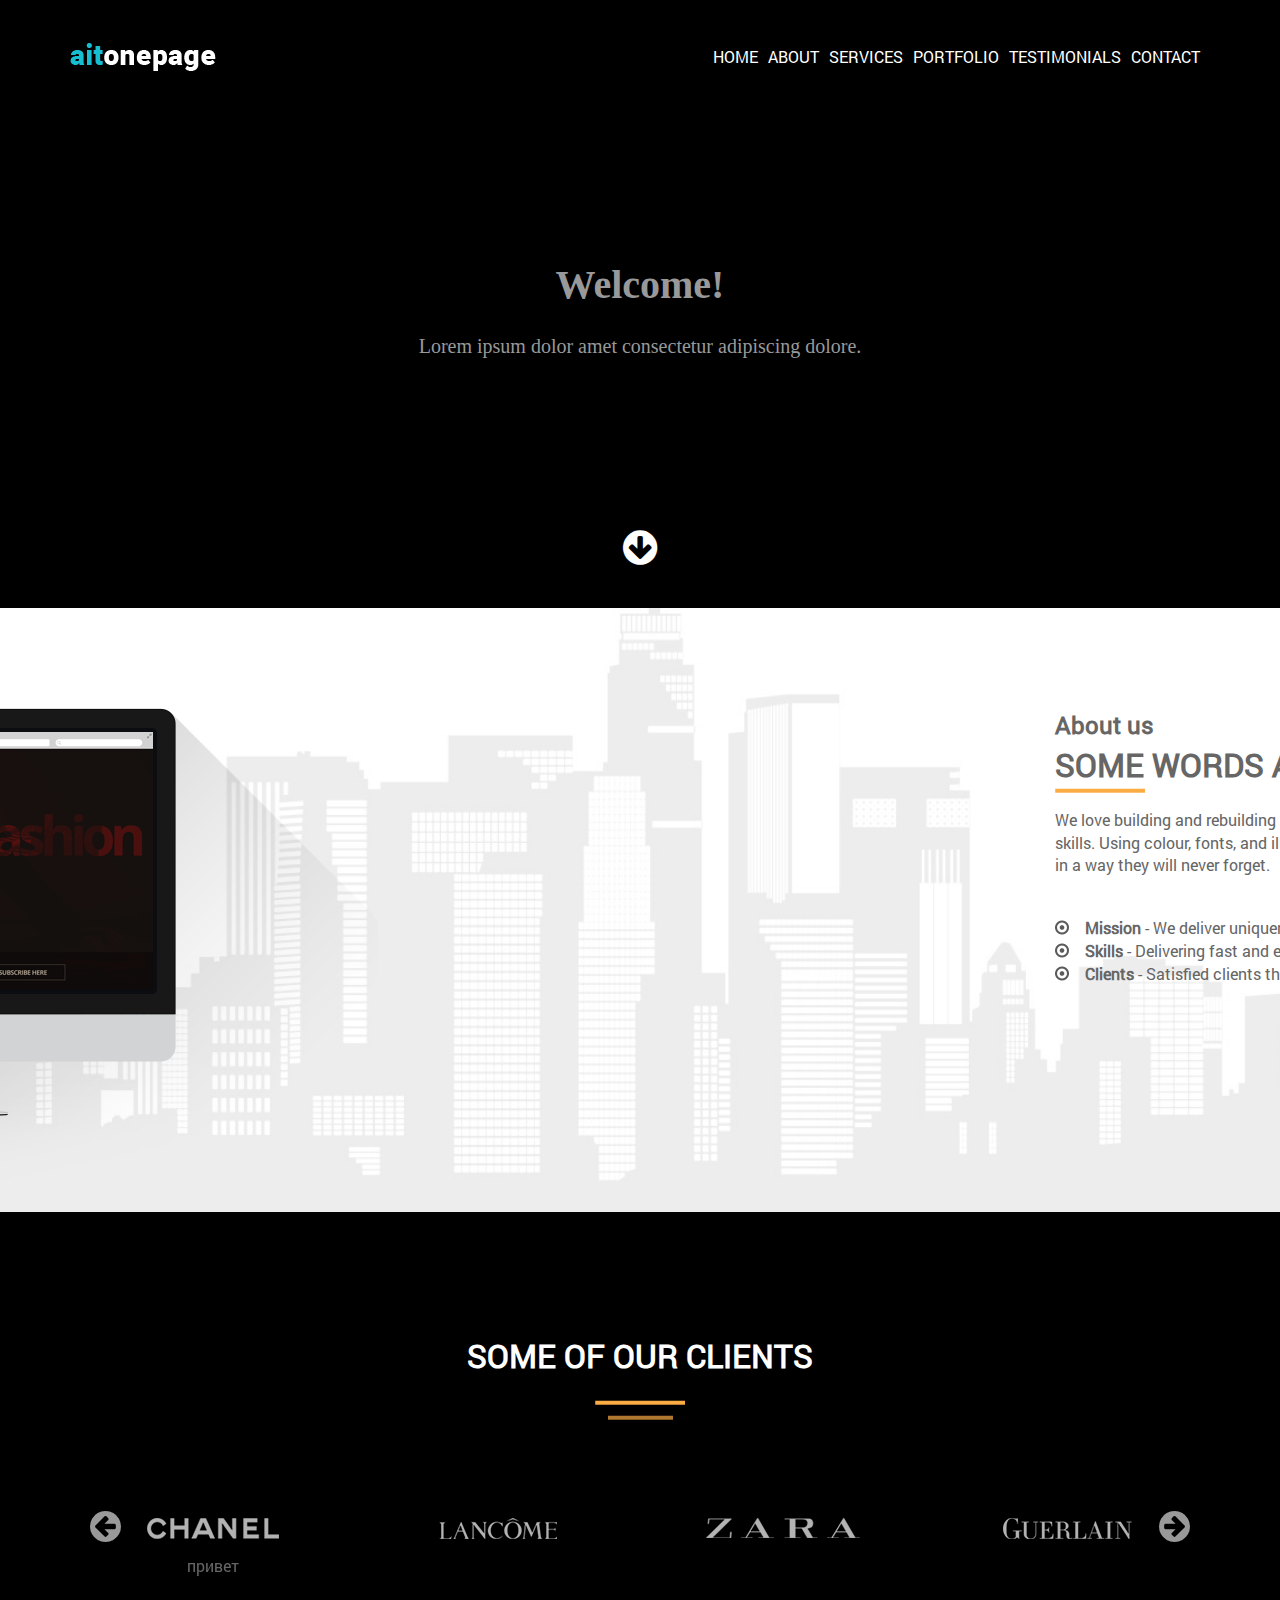
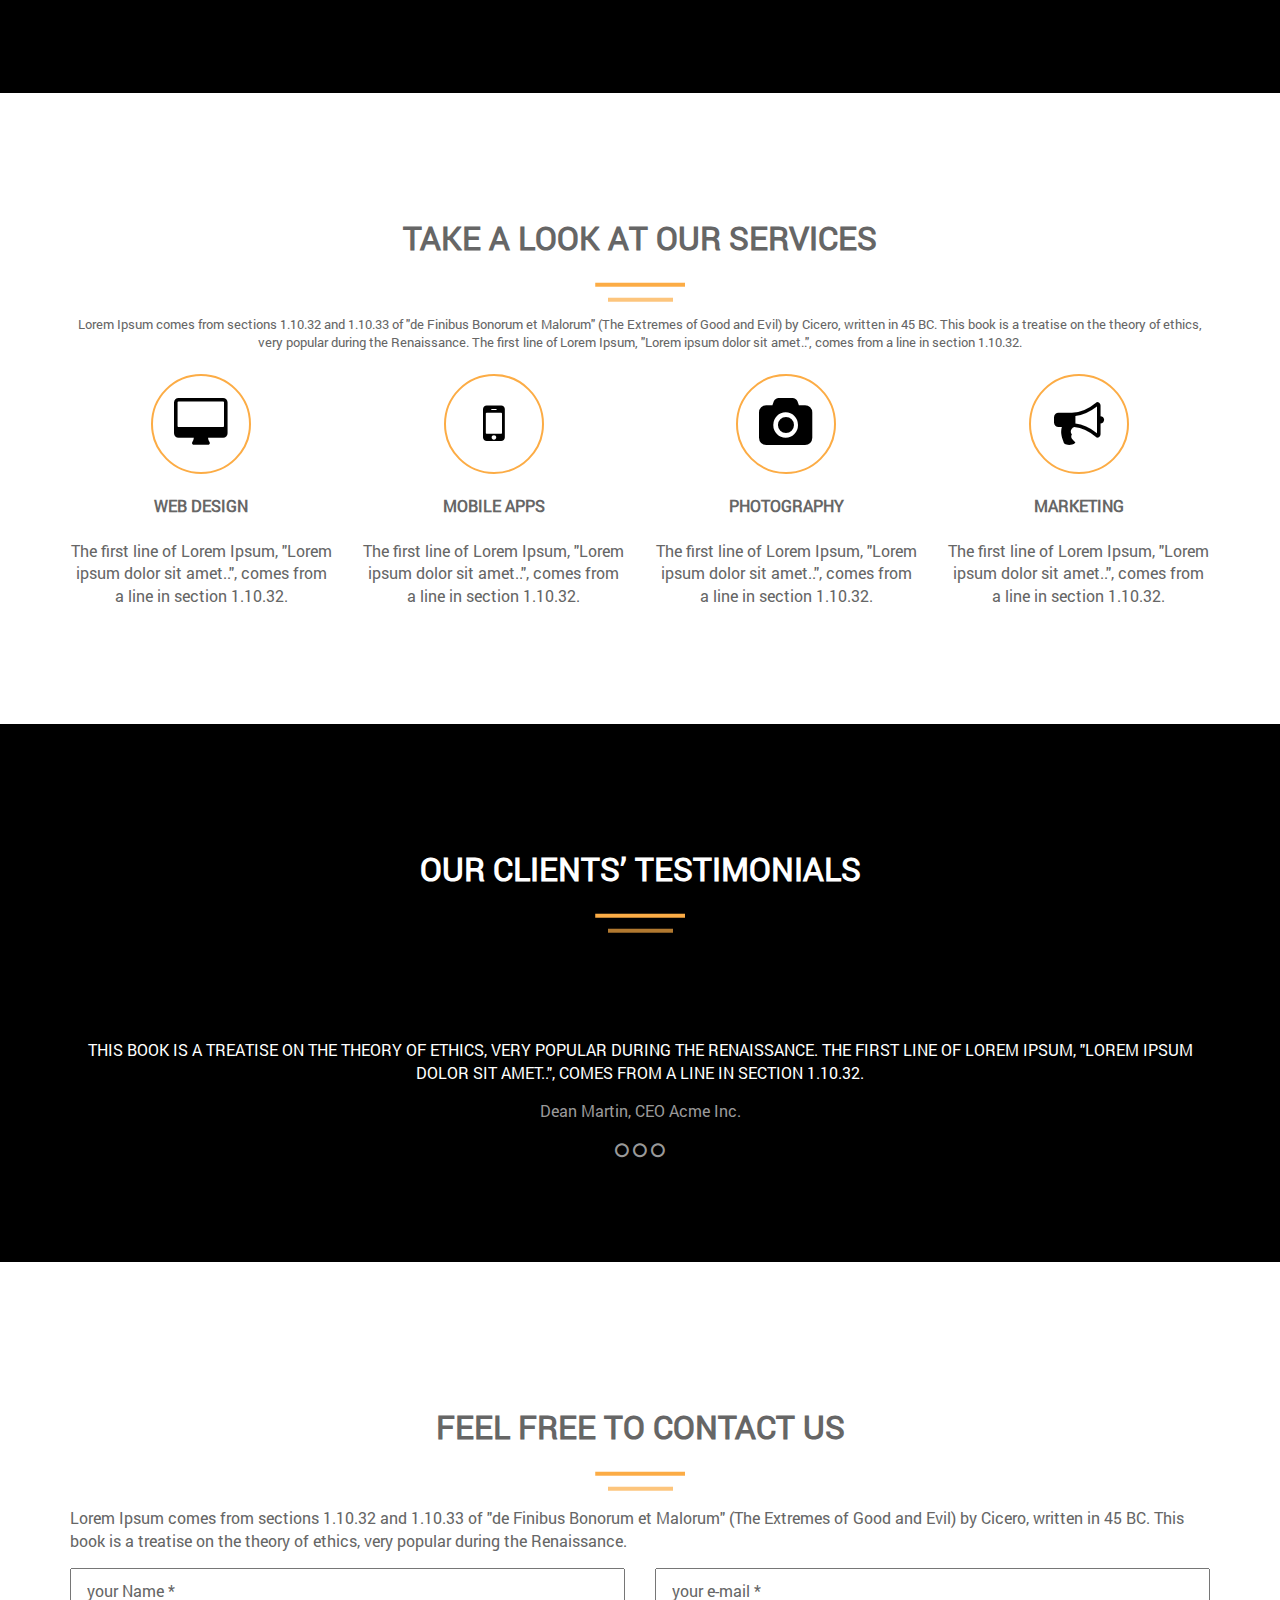
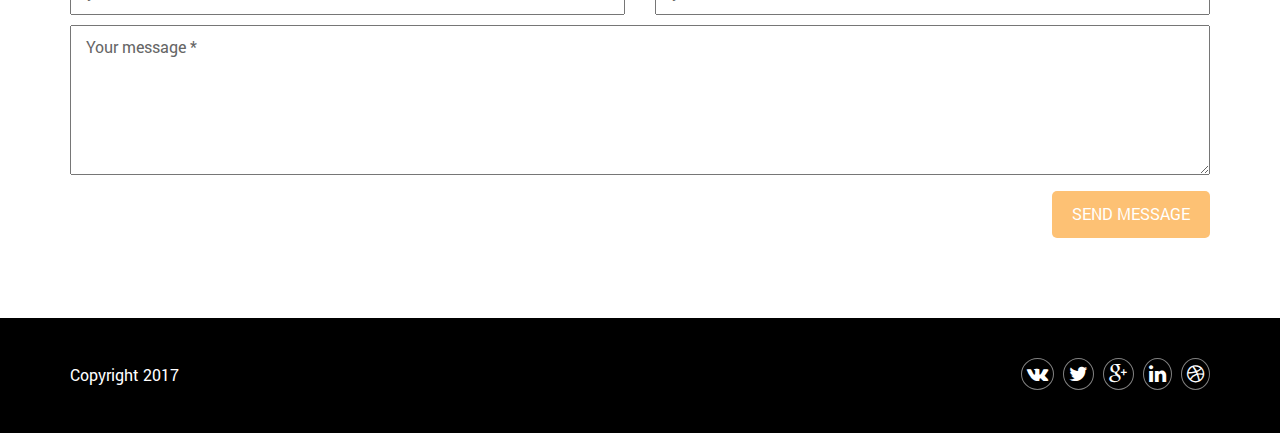
==== Spirit8/index.html @ 54542571 "v 2.0" ====
<!DOCTYPE html>
<!--[if lt IE 7]><html lang="ru" class="lt-ie9 lt-ie8 lt-ie7"><![endif]-->
<!--[if IE 7]><html lang="ru" class="lt-ie9 lt-ie8"><![endif]-->
<!--[if IE 8]><html lang="ru" class="lt-ie9"><![endif]-->
<!--[if gt IE 8]><!-->
<html lang="ru">
<!--<![endif]-->
<head>
	<meta charset="utf-8" />
	<title>Landing page</title>
	<meta name="description" content="" />
	<meta http-equiv="X-UA-Compatible" content="IE=edge" />
	<meta name="viewport" content="width=device-width, initial-scale=1.0" />
	<link rel="shortcut icon" href="favicon.png" />
	<link rel="stylesheet" href="libs/bootstrap/bootstrap-grid-3.3.1.min.css" />
	<link rel="stylesheet" href="libs/font-awesome-4.2.0/css/font-awesome.min.css" />
	<link rel="stylesheet" href="libs/fancybox/jquery.fancybox.css" />
	<link rel="stylesheet" href="libs/owl-carousel/owl.carousel.css" />
	<link rel="stylesheet" href="libs/countdown/jquery.countdown.css" />
	<link rel="stylesheet" href="css/fonts.css" />
	<link rel="stylesheet" href="css/main.css" />
	<link rel="stylesheet" href="css/media.css" />
	<link rel="stylesheet" href="css/plugins.css">
    <link rel="stylesheet" href="css/main_style.css">
    <link rel="stylesheet" href="css/responsive.css" type="text/css">
    <link rel="stylesheet" href="style.css">
</head>
<body>
	<header>
		<div class="container">
			<div class="header-top clearfix">
				<div class="logo">
					<a class="navbar-brand" href="#"><img src="img/logo.png"></a>
				</div>
				<button class="main_mnu_button hidden-md hidden-lg hidden-sm"><i class="fa fa-bars" aria-hidden="true"></i></button>
				<div class="main_mnu">
					<ul>
						<li><a href="#">home</a></li>
						<li><a href="#">about</a></li>
						<li><a href="#">services</a></li>
						<li><a href="#">portfolio</a></li>
						<li><a href="#">testimonials</a></li>
						<li><a href="#">contact</a></li>
					</ul>
				</div>
			</div>
			<h1>Welcome!</h1>
			<h3>Lorem ipsum dolor amet consectetur adipiscing dolore.</h3>
			<i class="fa fa-arrow-circle-down scrollto" href="#careplus-jumbotron" aria-hidden="true"></i>
		</div>
	</header>
	<section id="careplus-jumbotron" class="careplus-jumbotron-area fix animatedParent animateOnce" style="background-image: url(img/jumbotron/jumbotron-bg.jpg);">
		<div class="container">
			<div class="row about">
				<div class="col-lg-6">
				<div class="jumbotron-content animated slower fadeInLeft">
					<img src="images/apple.png" alt="">
					</div>
				</div>
				<div class="col-lg-5">
					<div class="jumbotron-iphone animated slower fadeInRight">
						<div class="about-text">
							<h2>About us</h2>
							<h1>SOME WORDS ABOUT US</h1>
							<div class="line-b"></div>
							<p>We love building and rebuilding brands through our  specific skills. Using colour, fonts, and illustration, we brand companies in a way they will never forget.</p>
							<ul class="about-list">
								<a href="#" class="icons"></a><li><b>Mission</b> - We deliver uniqueness and quality</li>
								<a href="#" class="icons"></a><li><b>Skills</b> - Delivering fast and excellent results</li>
								<a href="#" class="icons"></a><li><b>Clients</b> - Satisfied clients thanks to our experience</li>
							</ul>
						</div>
					</div>
				</div>
			</div>
		</div>
	</section>
	<section id="clients">
		<div class="container">
			<div class="col-md-12">
				<div class="row">
					<h1>SOME OF OUR CLIENTS</h1>
					<div class="line-b"></div>
					<div class="line-m"></div>
					<div class="slaider_container">						
						<div class="next_button"><i class="fa fa-arrow-circle-right" aria-hidden="true"></i></div>
						<div class="prev_button"><i class="fa fa-arrow-circle-left" aria-hidden="true"></i></div>
						<div class="carousel">
							<div class="slider_item">
							<img src="images/chanel.png" alt="">
							<p>привет</p>
							</div>
							<div class="slider_item"><img src="images/lancome.png" alt=""></div>
							<div class="slider_item"><img src="images/zara.png" alt=""></div>
							<div class="slider_item"><img src="images/guerlan.png" alt=""></div>
							<div class="slider_item"><img src="images/lancome.png" alt=""></div>
							<div class="slider_item"><img src="images/lacoste.png" alt=""></div>
						</div>
					</div>
				</div>
			</div>
		</div>
	</section>
	<section id="services" class="animatedParent animateOnce">
		<div class="container">
			<div class="row">
				<div class="col-md-12 animated slower fadeIn">
					<h1>take a look at our services</h1>
					<div class="line-b"></div>
					<div class="line-m"></div>
					<small><p>Lorem Ipsum comes from sections 1.10.32 and 1.10.33 of "de Finibus Bonorum et Malorum" (The Extremes of Good and Evil) by Cicero, written in 45 BC. This book is a treatise on the theory of ethics, very popular during the Renaissance. The first line of Lorem Ipsum, "Lorem ipsum dolor sit amet..", comes from a line in section 1.10.32.</p></small>
				</div>
				<div class="col-md-3 col-sm-6 animated slower fadeIn delay-250">
					<i class="fa fa-desktop"></i>
					<h4>Web design</h4>
					<p>The first line of Lorem Ipsum, "Lorem ipsum dolor sit amet..", comes from a line in section 1.10.32.</p>
				</div>
				<div class="col-md-3 col-sm-6 animated slower fadeIn delay-500">
					<i class="fa fa-mobile"></i>
					<h4>Mobile apps</h4>
					<p>The first line of Lorem Ipsum, "Lorem ipsum dolor sit amet..", comes from a line in section 1.10.32.</p>
				</div>
				<div class="col-md-3 col-sm-6 animated slower fadeIn delay-750">
					<i class="fa fa-camera"></i>
					<h4>Photography</h4>
					<p>The first line of Lorem Ipsum, "Lorem ipsum dolor sit amet..", comes from a line in section 1.10.32.</p>
				</div>
				<div class="col-md-3 col-sm-6 animated slower fadeIn delay-1000">
					<i class="fa fa-bullhorn"></i>
					<h4>Marketing</h4>
					<p>The first line of Lorem Ipsum, "Lorem ipsum dolor sit amet..", comes from a line in section 1.10.32.</p>
				</div>
			</div>
		</div>
	</section>
	<section id="testimonials">
		<div class="container">
			<div class="row">
				<div class="col-md-12">
					<h1>Our clients’ testimonials</h1>
					<div class="line-b"></div>
					<div class="line-m"></div>
					<p class="upper">This book is a treatise on the theory of ethics, very popular during the Renaissance. The first line of Lorem Ipsum, "Lorem ipsum dolor sit amet..", comes from a line in section 1.10.32.</p>
					<p>Dean Martin, CEO Acme Inc.</p>
					<i class="fa fa-circle-o" aria-hidden="true"></i>
					<i class="fa fa-circle-o" aria-hidden="true"></i>
					<i class="fa fa-circle-o" aria-hidden="true"></i>
				</div>
			</div>
		</div>
	</section>
	<section id="contacts" class="animatedParent animateOnce">
		<div class="container">
			<div class="row">
				<div class="col-md-12  animated slower fadeInUpShort delay-250">
					<h1>feel free to contact us</h1>
					<div class="line-b"></div>
					<div class="line-m"></div>
					<p>Lorem Ipsum comes from sections 1.10.32 and 1.10.33 of "de Finibus Bonorum et Malorum" (The Extremes of Good and Evil) by Cicero, written in 45 BC. This book is a treatise on the theory of ethics, very popular during the Renaissance. </p>
					<form action="" id="message">
						<div class="row">
						<div class="col-sm-6"><input type="text" placeholder="your Name *" ></div>
						<div class="col-sm-6"><input type="text" placeholder="your e-mail *" class="e-mail"></div>
						</div>
						<textarea name="" id="" placeholder="Your message *"></textarea>
						<div class="send col-sm-offset-6"><input type="submit" value="Send Message" class="btn"/></div>
					</form>

				</div>
			</div>
		</div>
	</section>
	<footer>
		<div class="container">
			<div class="copyright">
				<p>Copyright 2017</p>
			</div>
			<div class="social">
				<a href=""><i class="fa fa-vk" aria-hidden="true"></i></a>
				<a href=""><i class="fa fa-twitter" aria-hidden="true"></i></a>
				<a href=""><i class="fa fa-google-plus" aria-hidden="true"></i></a>
				<a href=""><i class="fa fa-linkedin" aria-hidden="true"></i></a>
				<a href=""><i class="fa fa-dribbble" aria-hidden="true"></i></a>
			</div>		
		</div>		
	</footer>
	<!--[if lt IE 9]>
	<script src="libs/html5shiv/es5-shim.min.js"></script>
	<script src="libs/html5shiv/html5shiv.min.js"></script>
	<script src="libs/html5shiv/html5shiv-printshiv.min.js"></script>
	<script src="libs/respond/respond.min.js"></script>
	<![endif]-->
	<script src="libs/jquery/jquery-1.11.1.min.js"></script>
	<script src="libs/jquery-mousewheel/jquery.mousewheel.min.js"></script>
	<script src="libs/fancybox/jquery.fancybox.pack.js"></script>
	<script src="libs/waypoints/waypoints-1.6.2.min.js"></script>
	<script src="libs/scrollto/jquery.scrollTo.min.js"></script>
	<script src="libs/owl-carousel/owl.carousel.min.js"></script>
	<script src="libs/countdown/jquery.plugin.js"></script>
	<script src="libs/countdown/jquery.countdown.min.js"></script>
	<script src="libs/countdown/jquery.countdown-ru.js"></script>
	<script src="libs/landing-nav/navigation.js"></script>
	<script src="js/common.js"></script>
    <script src="js/plugins.js"></script>
</body>
</html>
---- Spirit8/css/fonts.css ----
/* font-family: "RobotoRegular"; */
@font-face {
	font-family: "RobotoRegular";
	src: url("../fonts/RobotoRegular/RobotoRegular.eot");
	src: url("../fonts/RobotoRegular/RobotoRegular.eot?#iefix")format("embedded-opentype"),
	url("../fonts/RobotoRegular/RobotoRegular.woff") format("woff"),
	url("../fonts/RobotoRegular/RobotoRegular.ttf") format("truetype");
	font-style: normal;
	font-weight: normal;
}
/* font-family: "RobotoLight"; */
@font-face {
	font-family: "RobotoLight";
	src: url("../fonts/RobotoLight/RobotoLight.eot");
	src: url("../fonts/RobotoLight/RobotoLight.eot?#iefix")format("embedded-opentype"),
	url("../fonts/RobotoLight/RobotoLight.woff") format("woff"),
	url("../fonts/RobotoLight/RobotoLight.ttf") format("truetype");
	font-style: normal;
	font-weight: normal;
}
/* font-family: "RobotoMedium"; */
@font-face {
	font-family: "RobotoMedium";
	src: url("../fonts/RobotoMedium/RobotoMedium.eot");
	src: url("../fonts/RobotoMedium/RobotoMedium.eot?#iefix")format("embedded-opentype"),
	url("../fonts/RobotoMedium/RobotoMedium.woff") format("woff"),
	url("../fonts/RobotoMedium/RobotoMedium.ttf") format("truetype");
	font-style: normal;
	font-weight: normal;
}
/* font-family: "RobotoBold"; */
@font-face {
	font-family: "RobotoBold";
	src: url("../fonts/RobotoBold/RobotoBold.eot");
	src: url("../fonts/RobotoBold/RobotoBold.eot?#iefix")format("embedded-opentype"),
	url("../fonts/RobotoBold/RobotoBold.woff") format("woff"),
	url("../fonts/RobotoBold/RobotoBold.ttf") format("truetype");
	font-style: normal;
	font-weight: normal;
}
---- Spirit8/css/main.css ----
*::-webkit-input-placeholder {
	color: #666;
	opacity: 1;
}
*:-moz-placeholder {
	color: #666;
	opacity: 1;
}
*::-moz-placeholder {
	color: #666;
	opacity: 1;
}
*:-ms-input-placeholder {
	color: #666;
	opacity: 1;
}

body input:focus:required:invalid,
body textarea:focus:required:invalid {
	
}
body input:required:valid,
body textarea:required:valid {
	
}
body {
	font-family: "RobotoRegular", sans-serif;
	font-size: 16px;
	color: #666666;
}
.line-b {
	background: url(../images/line-b.png) no-repeat;
	max-width: 90px;
	height: 5px;
	margin: 10px auto 0;
}
.line-m {
	background: url(../images/line-m.png) no-repeat;
	max-width: 65px;
	height: 5px;
	margin: 10px auto 0;
}
.logo {
	float: left;
	margin-top: 43px;
}
#services h1, #services p{
	text-align: center;
}
.main_mnu {
	float: right;
}
.main_mnu ul li {
	float: left;
	list-style: none;
	margin-right: 10px;
	margin-top: 30px;
}
.main_mnu ul li a {
	text-transform: uppercase;
	color: #fff;
}
.main_mnu ul li a:hover {
	border-bottom: 2px solid #ff9933;
}
header {
	background: #000;
}
header h1,h3,i {
	text-align: center;
	color: #999999;
}
header h1 {
	margin-top: 190px;
	font: bold 40px "NautilusPompiliusRegular";
}
header h3 {
	font: normal 20px "NautilusPompiliusRegular";
}
header .fa-arrow-circle-down {
	margin: 170px auto 40px;
	display: table;
	font-size: 40px;
	color: #fff;
	cursor: pointer;
}
h1 span {
	color: #ff9933;
}
.main_mnu_button {
	float: right;
	background:  #f2f2f2;
	border:  none;
	background-color: transparent;
	font-size: 30px;
	margin-top: 33px;
}
/* About*/
.careplus-jumbotron-area {
  background-position: center center;
  background-size: cover;
  
}
.about {
	padding: 100px 0 0;
}
.about-text h2, .about-text h1{
	margin: 0;
	padding: 0;
}
.about-text ul {
	padding: 0;
	margin: 40px 0 0;
}
.about-text ul li {
	list-style: none;
	margin-left: 10px;
	padding-left: 20px;
}
a.icons  {
	background: url(../images/icons.png) no-repeat;
	width: 20px;
	height: 20px;
	display: block;
	position: absolute;
	margin-top:3px;

}
#careplus-jumbotron .line-b {
	margin: 0;
}
/*services*/
#clients, #testimonials {
	background: #000;
	text-align: center;
	padding: 100px 0;
}
#clients h1 {
	color: #fff;
}
.carousel {
	
}
.slaider_container {
	position: relative;
	padding-top: 80px;
}
.next_button, .prev_button {
	color:#fff;
	font-size: 36px;
	position: absolute;
	z-index: 10;
	cursor: pointer;
	border-radius: 50%;
}
.next_button {
	right: 20px;
}
.prev_button {
	left: 20px;
}
.slider_item {
	padding:  15px 10px 0;
}
#services {
	text-align: center;
	padding: 100px 0;
}
#services h1, #services h4, #contacts h1 {
	text-transform: uppercase;
}
#services i {
	font-size: 50px;
	border: 2px solid #FCAC45;
	border-radius: 50%;
	width: 100px;
	height: 100px;
	display: flex;
	align-items: center;
	justify-content: center;
	margin: 10px auto 0;
	color: #000;
}
#services i:hover {
	background: #FCAC45;
	transition: all 0.5s;
	color:#fff;
}
/*Testimonials*/
#testimonials h1 {
	color: #fff;
	text-transform: uppercase;
}
#testimonials p.upper {
	padding-top: 90px;
	text-transform: uppercase;
	color: #fff;
}
#testimonials p {
	color: #999;
}
#contacts h1 {
	text-align: center;
}
#contacts {
	padding: 100px 0;
}
#message input[type="text"],
#message textarea {
	width: 100%;
	padding: 10px 15px;
}

#message textarea {
	margin-top: 10px;
	min-height: 150px;
}
.send {
	text-align: right;
}
.btn {
	margin-top: 10px;
	padding: 12px 20px;
	border-radius: 5px;
	text-transform: uppercase;
	border: none;
	color: #fff;
	background: #fdc174;
}
.btn:hover {
	background: #e6a046;
	transition: all .5s;
}
footer {
	padding: 30px 0;
	background: #000;
	color: #fff;
}
footer .copyright {
	float: left;
}
footer .social {
	float: right;
	margin-top: 10px;
}
footer .fa {
	font-size: 20px;
	margin-left: 5px;
	border-radius: 50%;
	border: 1px solid gray;
	padding: 5px;
    color: #fff;
    cursor: pointer;
}
footer .fa:hover {
	background: #fdc174;
	transition: all .5s;
}
---- Spirit8/css/media.css ----
/*==========  Desktop First Method  ==========*/

/* Large Devices, Wide Screens */
@media only screen and (max-width : 1200px) {
	.about {
		padding: 50px 0;
	}
}

/* Medium Devices, Desktops */
@media only screen and (max-width : 992px) {
	#about {
		padding: 0 0 50px;
	}
	.about img {
		max-width: 100%;
		height: auto;
	}
}

/* Small Devices, Tablets */
@media only screen and (max-width : 768px) {
.main_mnu {
		display: none;
		width: 100%;
	}
	.main_mnu ul {
		padding: 0;
	}
	.main_mnu ul li {
		float: none;
		width: 100%;
		transition: all .5s;
	}
	.main_mnu ul li a:hover {
		color:orange;
		transition: all .5s;
	}
	
	header h1, header .fa-arrow-circle-down  {
		margin-top: 50px;
	}
	input[type="text"] {
		margin-top: 10px;
	}
}

/* Extra Small Devices, Phones */
@media only screen and (max-width : 480px) {
	footer .social, footer .copyright {
		float: none;
	}
	footer  {
		text-align: center;
	}
}

/* Custom, iPhone Retina */
@media only screen and (max-width : 320px) {
	
}


/*==========  Mobile First Method  ==========*/

/* Custom, iPhone Retina */
@media only screen and (min-width : 320px) {

}

/* Extra Small Devices, Phones */
@media only screen and (min-width : 480px) {

}

/* Small Devices, Tablets */
@media only screen and (min-width : 768px) {
	.main_mnu {
		display: block !important;
	}
}

/* Medium Devices, Desktops */
@media only screen and (min-width : 992px) {

}

 /* Large Devices, Wide Screens */
@media only screen and (min-width : 1200px) {

}
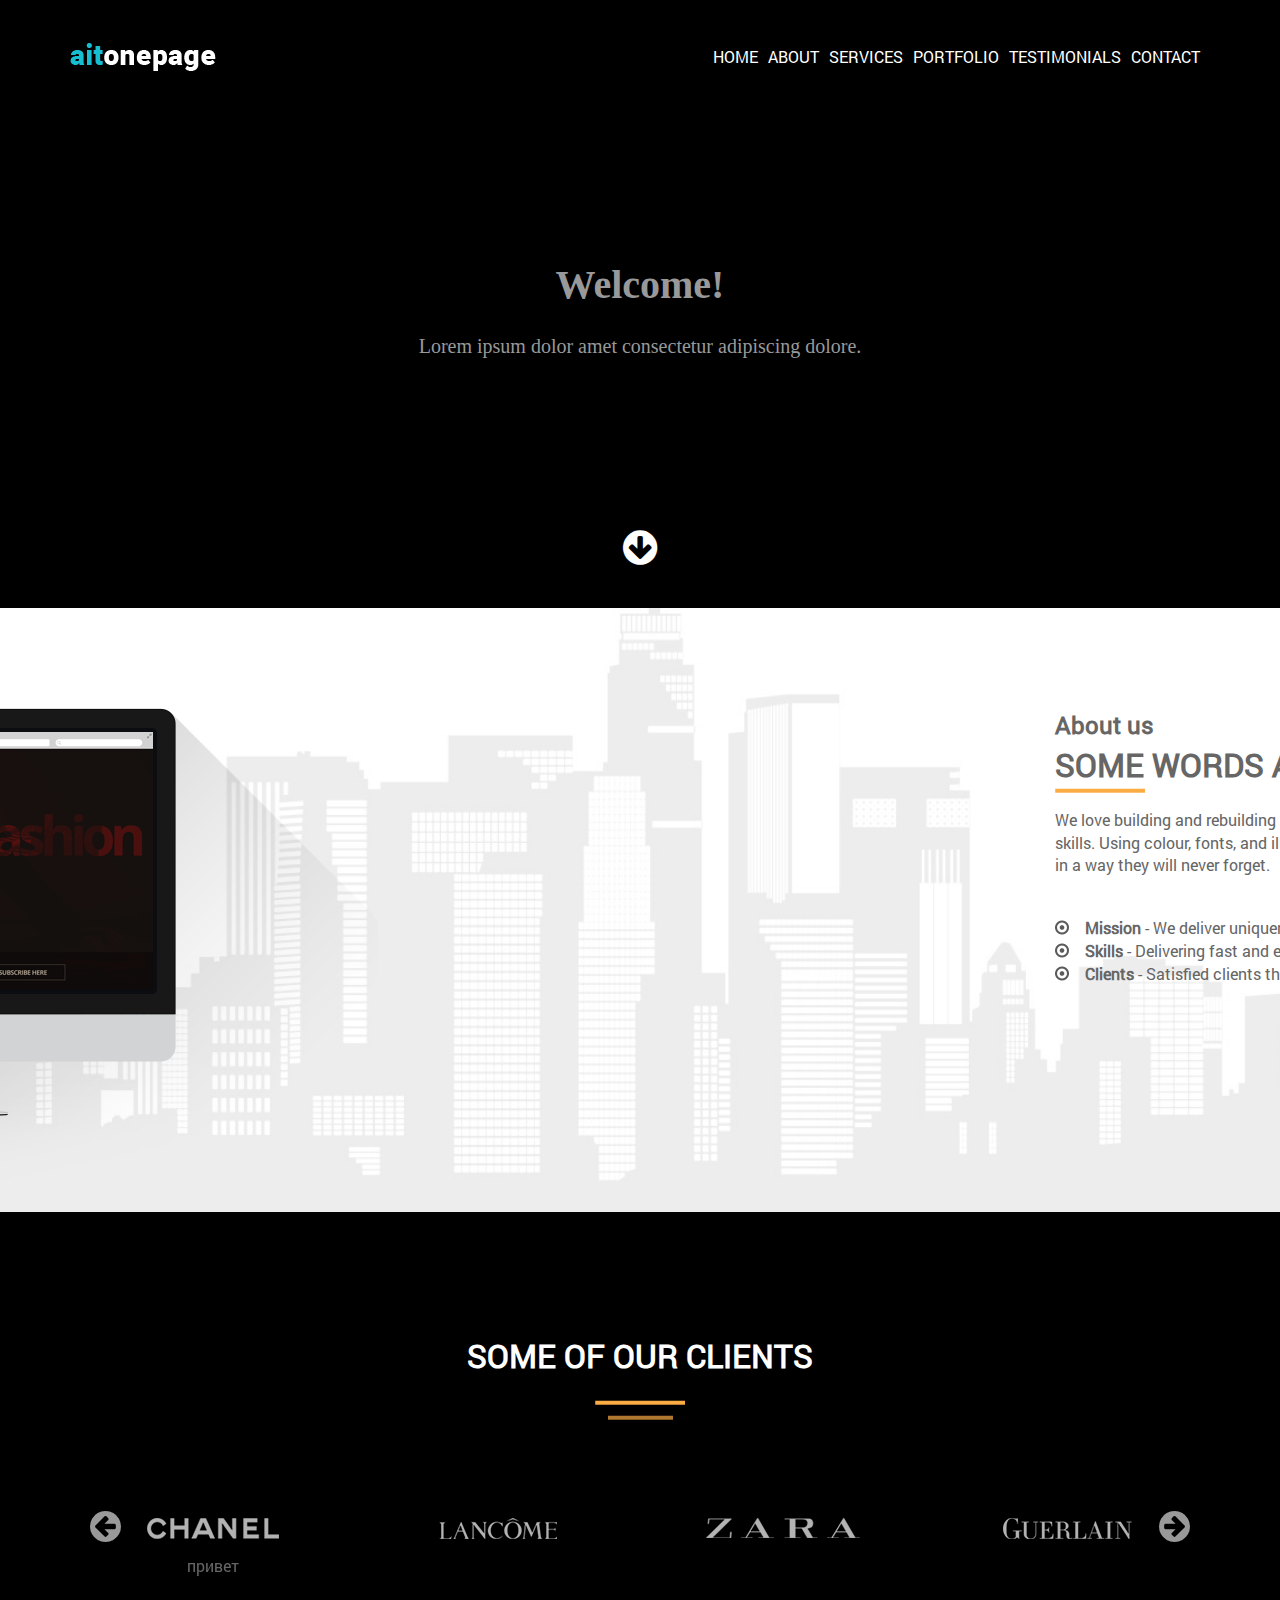
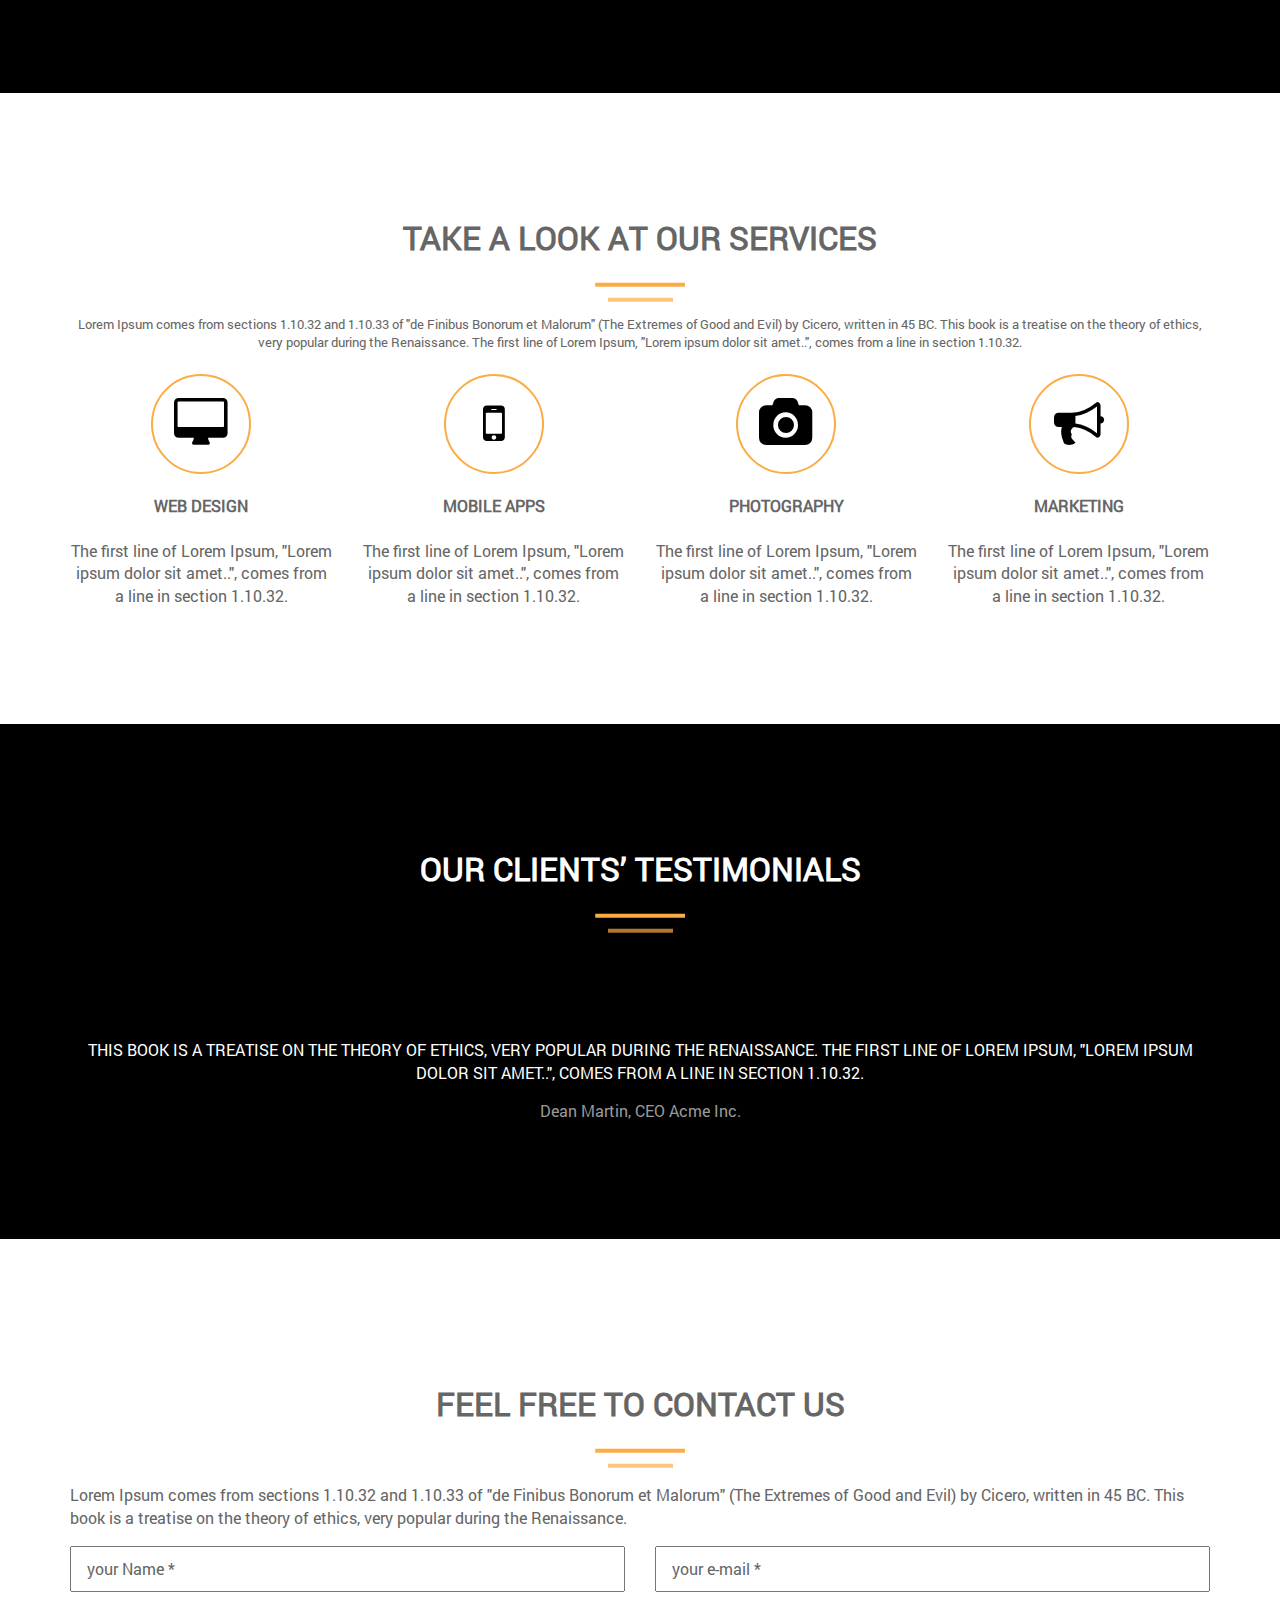
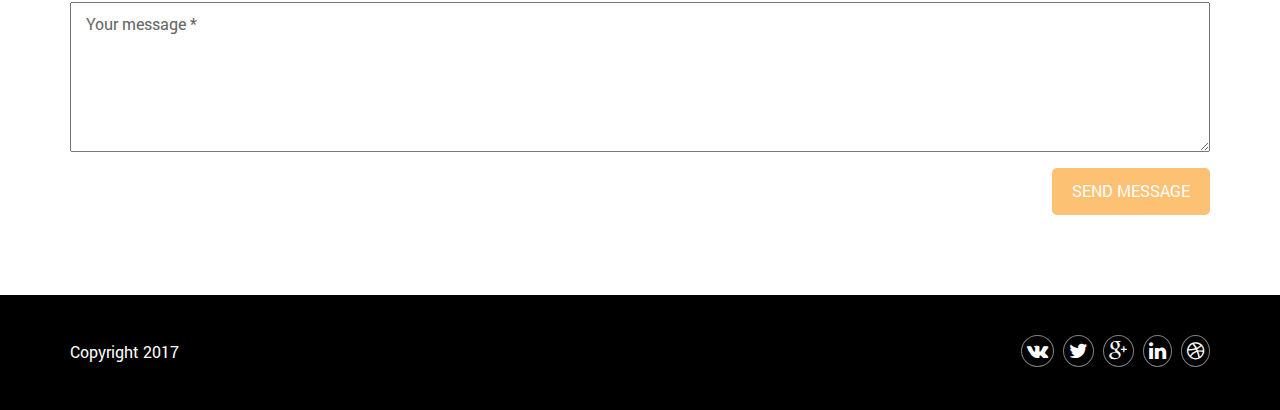
==== commit 1ded436b: "v 2.1" ====
--- a/Spirit8/index.html
+++ b/Spirit8/index.html
@@ -141,10 +141,7 @@
 					<div class="line-b"></div>
 					<div class="line-m"></div>
 					<p class="upper">This book is a treatise on the theory of ethics, very popular during the Renaissance. The first line of Lorem Ipsum, "Lorem ipsum dolor sit amet..", comes from a line in section 1.10.32.</p>
-					<p>Dean Martin, CEO Acme Inc.</p>
-					<i class="fa fa-circle-o" aria-hidden="true"></i>
-					<i class="fa fa-circle-o" aria-hidden="true"></i>
-					<i class="fa fa-circle-o" aria-hidden="true"></i>
+					<p>Dean Martin, CEO Acme Inc.</p>		
 				</div>
 			</div>
 		</div>
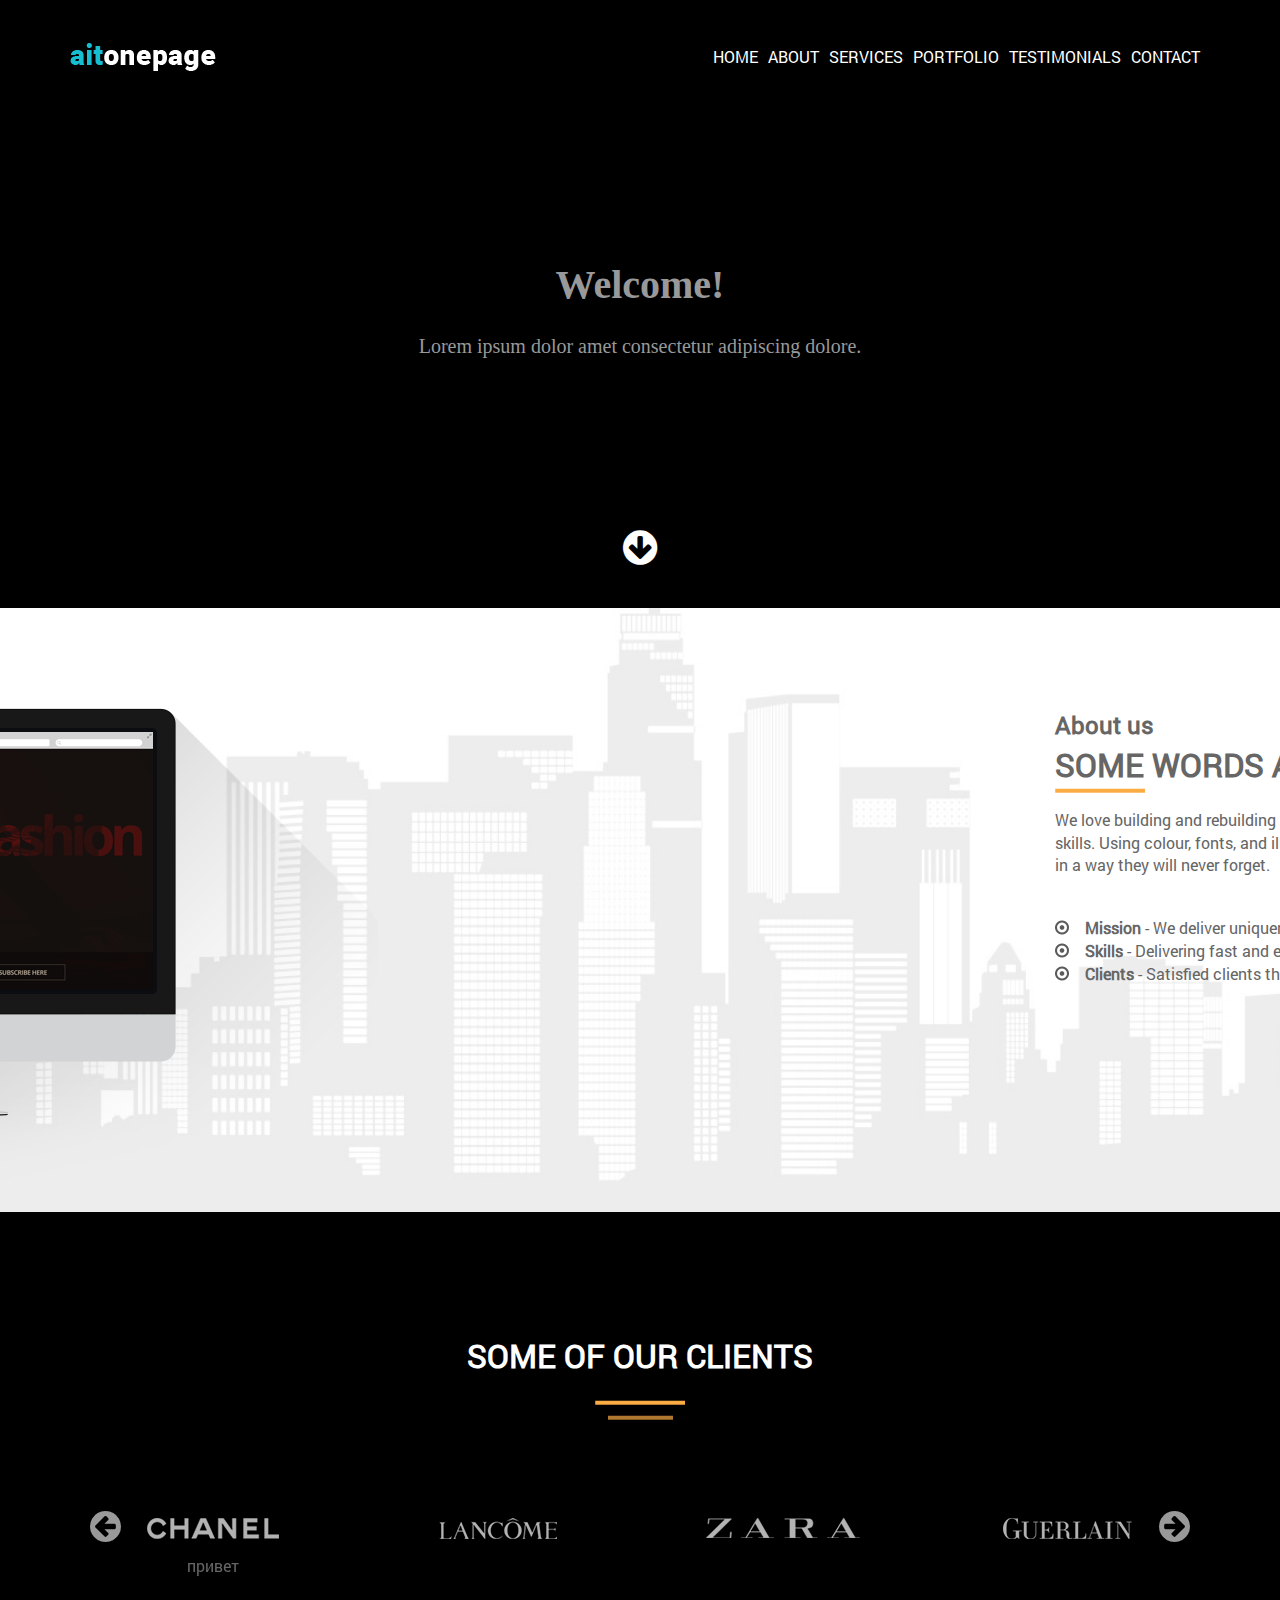
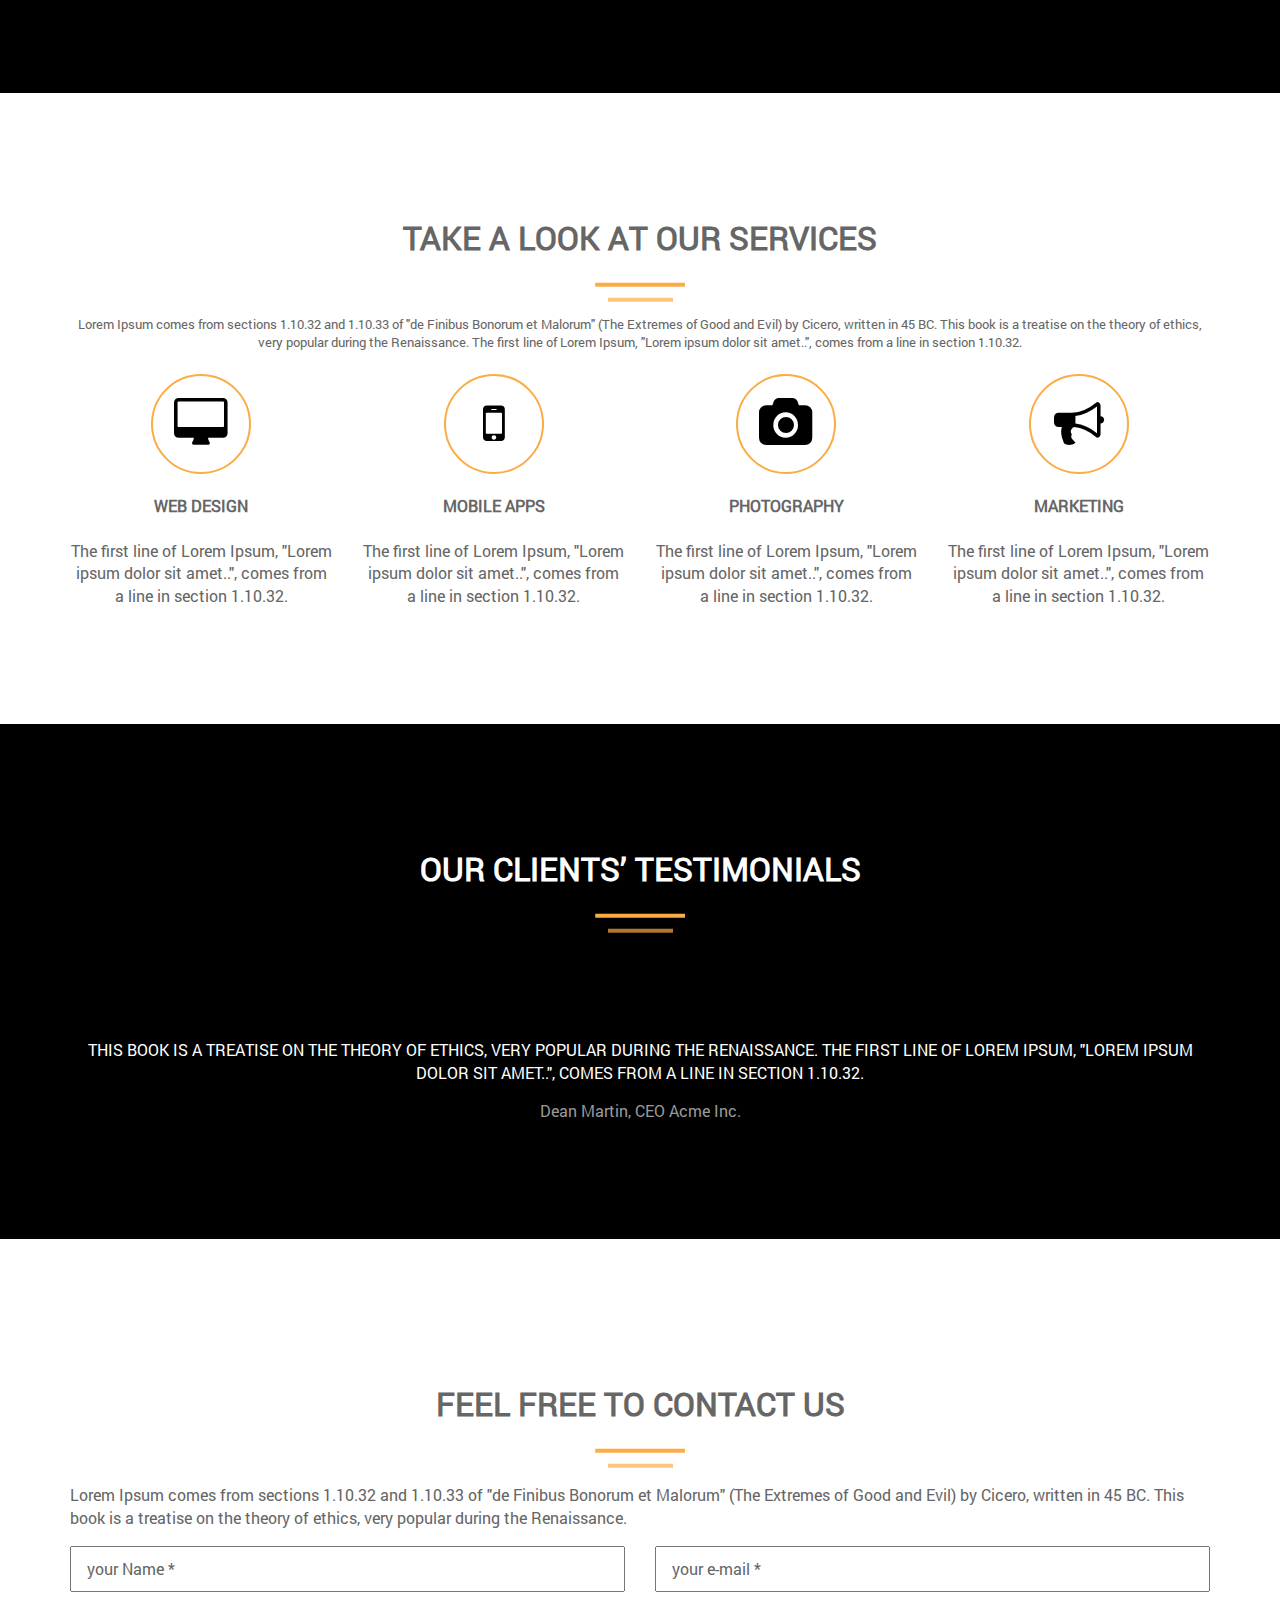
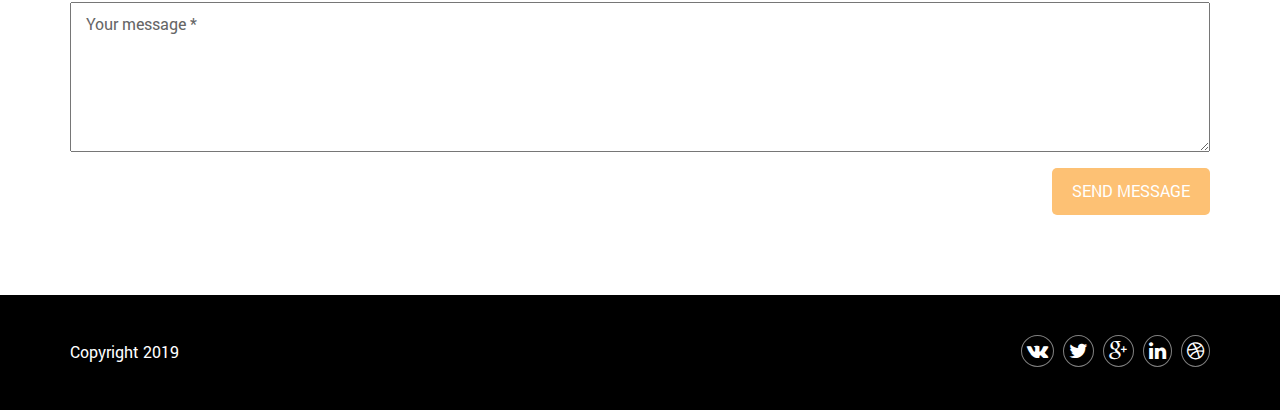
==== commit 4a19ea56: "v 2.2" ====
--- a/Spirit8/index.html
+++ b/Spirit8/index.html
@@ -170,7 +170,7 @@
 	<footer>
 		<div class="container">
 			<div class="copyright">
-				<p>Copyright 2017</p>
+				<p>Copyright 2019</p>
 			</div>
 			<div class="social">
 				<a href=""><i class="fa fa-vk" aria-hidden="true"></i></a>
